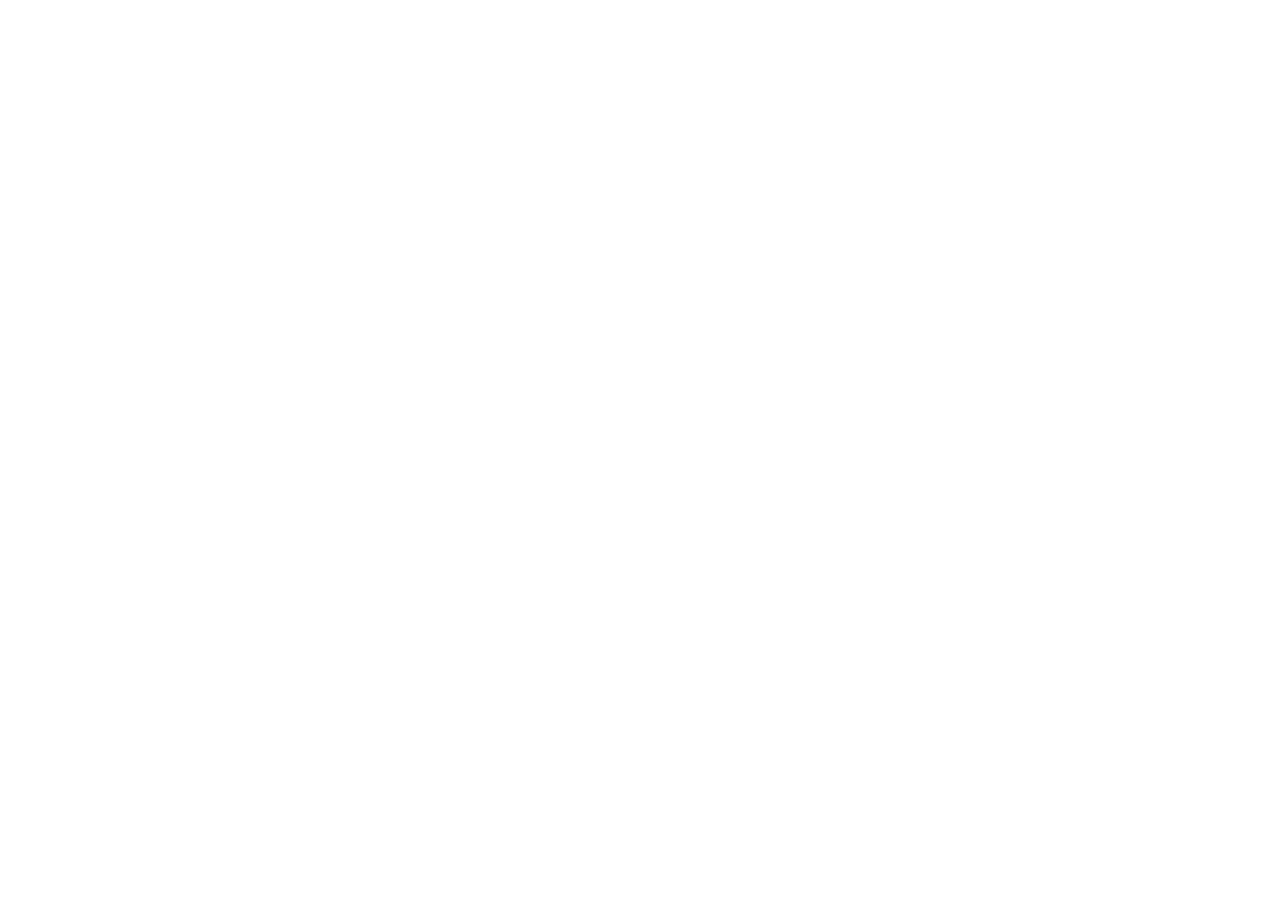
==== Maze_Creator.html @ 437050c1 "Create intial files" ====
<!Doctype html>
<html>
<head>
    <meta charset='utf-8'>
    <link rel='stylesheet' type'text/css' href='Maze_Creator.css'>
    <title>Maze Creator </title>
</head>
<body>
    <header>
    </header>
    <section>
        <div id='GRAPHIC'>
            <canvas id='CANVAS'></canvas>
        </div>
    </section>
</body>
<script src="Maze_Creator.js"></script>
</html>
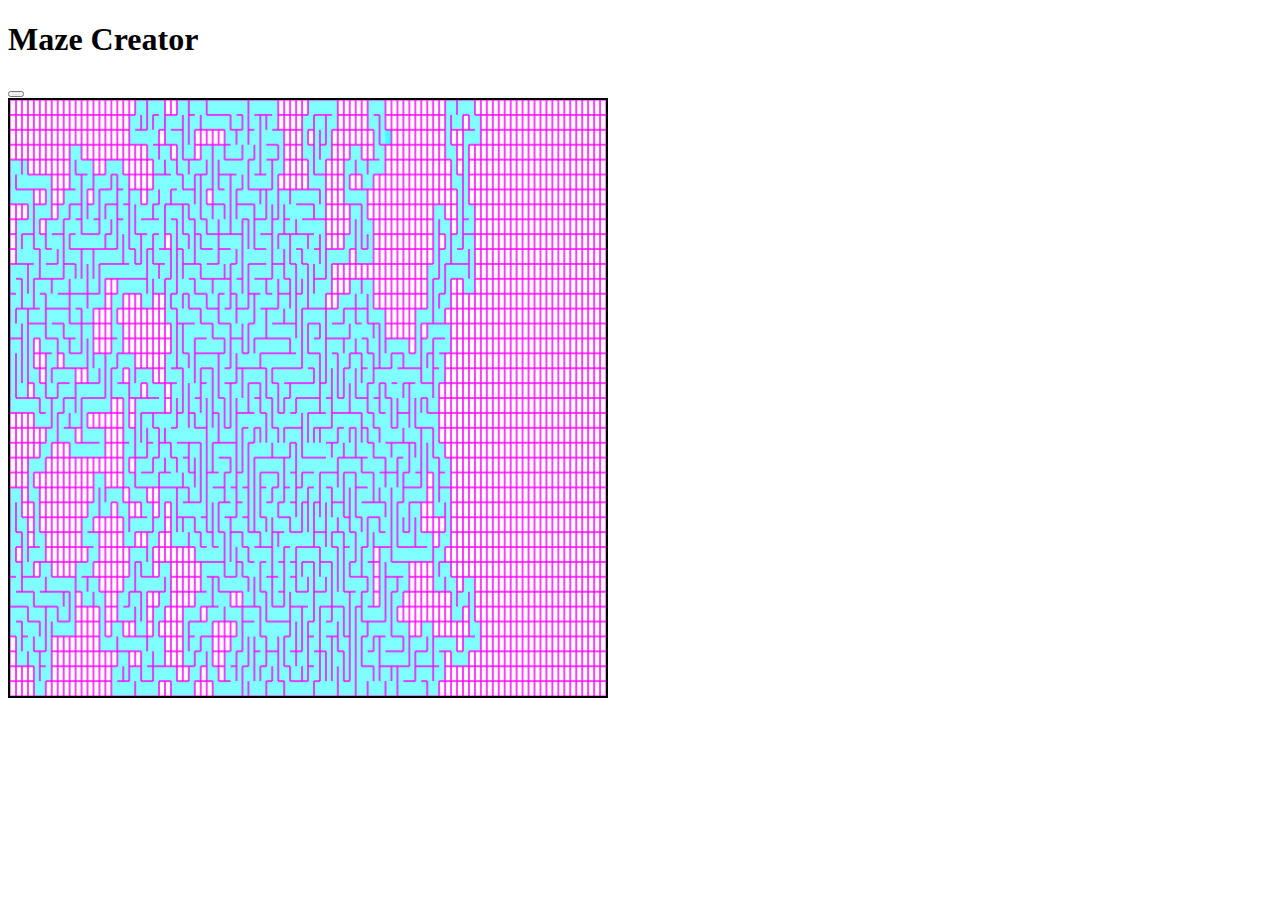
==== commit f4a52f6a: "DSF implemented" ====
--- a/Maze_Creator.html
+++ b/Maze_Creator.html
@@ -7,10 +7,14 @@
 </head>
 <body>
     <header>
+        <div>
+            <h1>Maze Creator</h1>
+        </div>
+        <button id="create"></button>
     </header>
     <section>
         <div id='GRAPHIC'>
-            <canvas id='CANVAS'></canvas>
+            <canvas id='CANVAS' width='600px' height='600px'></canvas>
         </div>
     </section>
 </body>
--- a/Maze_Creator.css
+++ b/Maze_Creator.css
@@ -0,0 +1,17 @@
+*, *:before, *:after {
+    box-sizing: border-box;
+}
+
+title {
+    align-items:    center;
+    text-align:     center;
+    border:         1px solid black;
+}
+
+#CANVAS {
+    width:  600px;
+    height: 600px;
+    min-width:  600px;
+    min-height: 600px;
+    border: 2px solid black;
+}
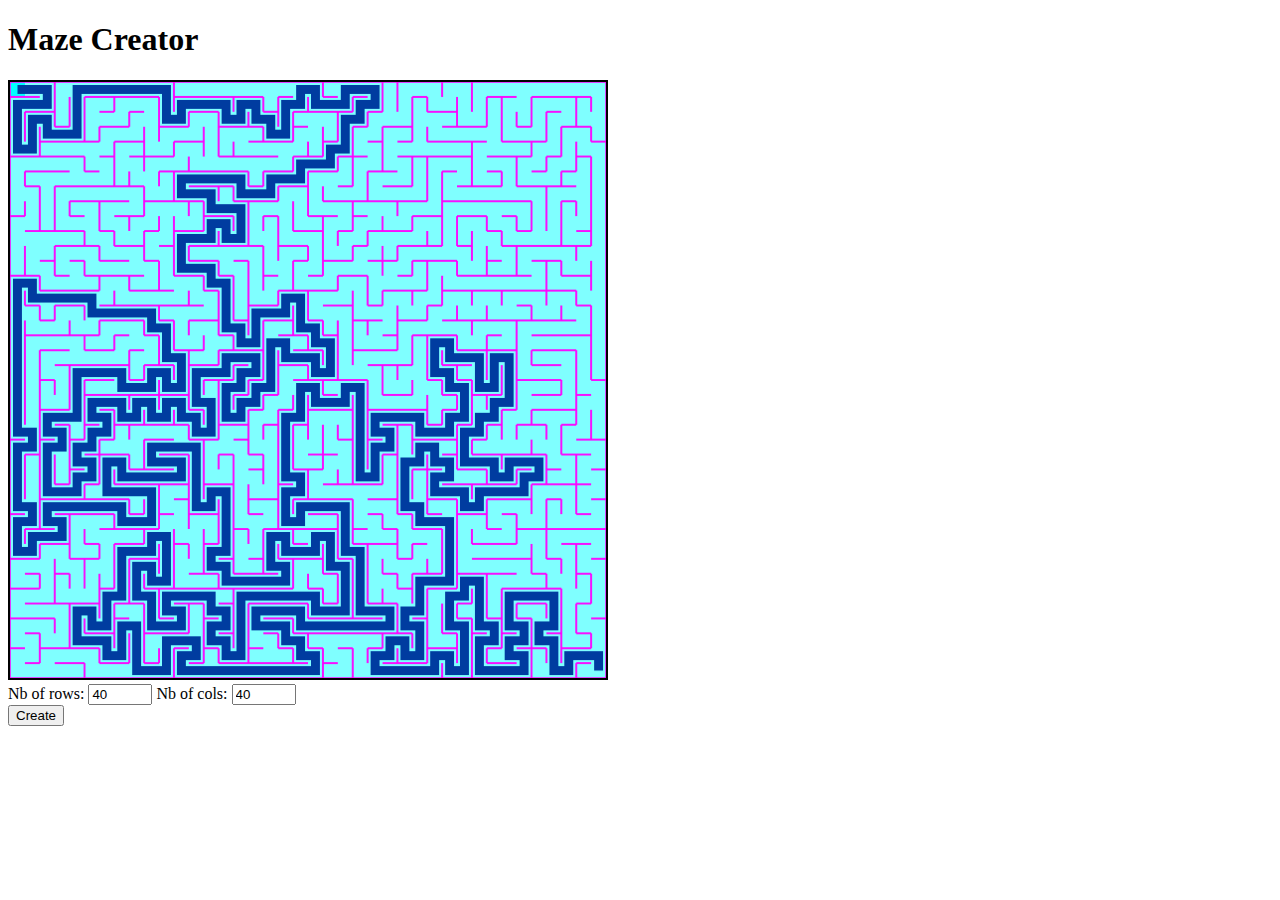
==== commit 643e94fc: "basic controls" ====
--- a/Maze_Creator.html
+++ b/Maze_Creator.html
@@ -10,12 +10,19 @@
         <div>
             <h1>Maze Creator</h1>
         </div>
-        <button id="create"></button>
     </header>
     <section>
         <div id='GRAPHIC'>
             <canvas id='CANVAS' width='600px' height='600px'></canvas>
         </div>
+        <div id='CONTROL'>
+            <form action ="">
+                <label for="rows">Nb of rows: </label>
+                <input type="number" name="rows" id="rows" value="40" min="1" max="100">
+                <label for="cols">Nb of cols: </label>
+                <input type="number" name="cols" id="cols" value="40" min="1" max="100">
+            </form>
+        </div>
     </section>
 </body>
 <script src="Maze_Creator.js"></script>
